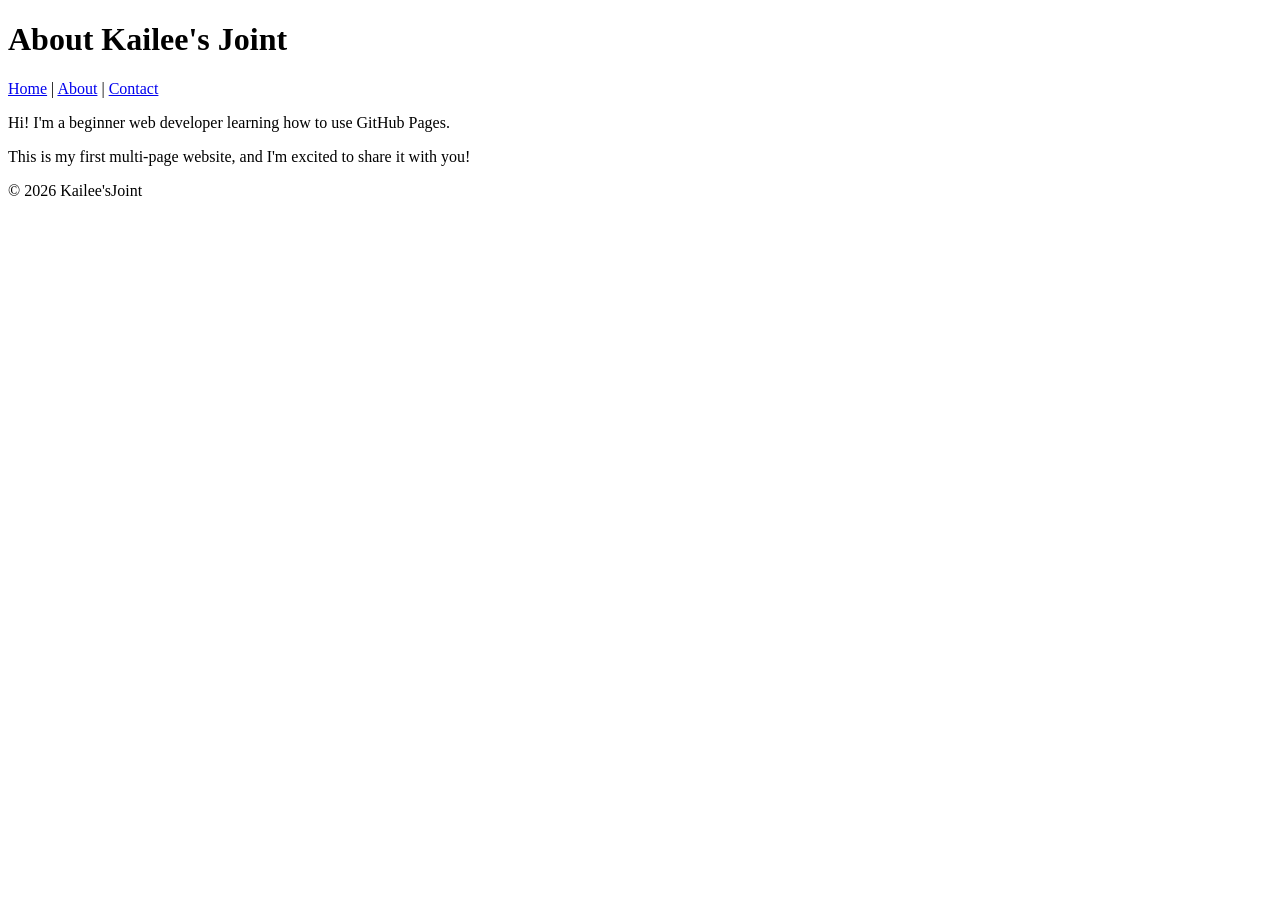
==== about.html @ 02b292e3 "Create about.html" ====
<!DOCTYPE html> 

<html lang="en"> 

<head> 

    <meta charset="UTF-8"> 

    <meta name="viewport" content="width=device-width, initial-scale=1.0"> 

    <title>About Kailee's Joint</title> 

</head> 

<body> 

    <header> 

        <h1>About Kailee's Joint</h1> 

        <nav> 

            <a href="index.html">Home</a> | 

            <a href="about.html">About</a> | 

            <a href="contact.html">Contact</a> 

        </nav> 

    </header> 

 

    <main> 

        <p>Hi! I'm a beginner web developer learning how to use GitHub Pages.</p> 

        <p>This is my first multi-page website, and I'm excited to share it with you!</p> 

    </main> 

 

    <footer> 

        <p>&copy; 2026 Kailee'sJoint</p> 

    </footer> 

</body> 

</html>
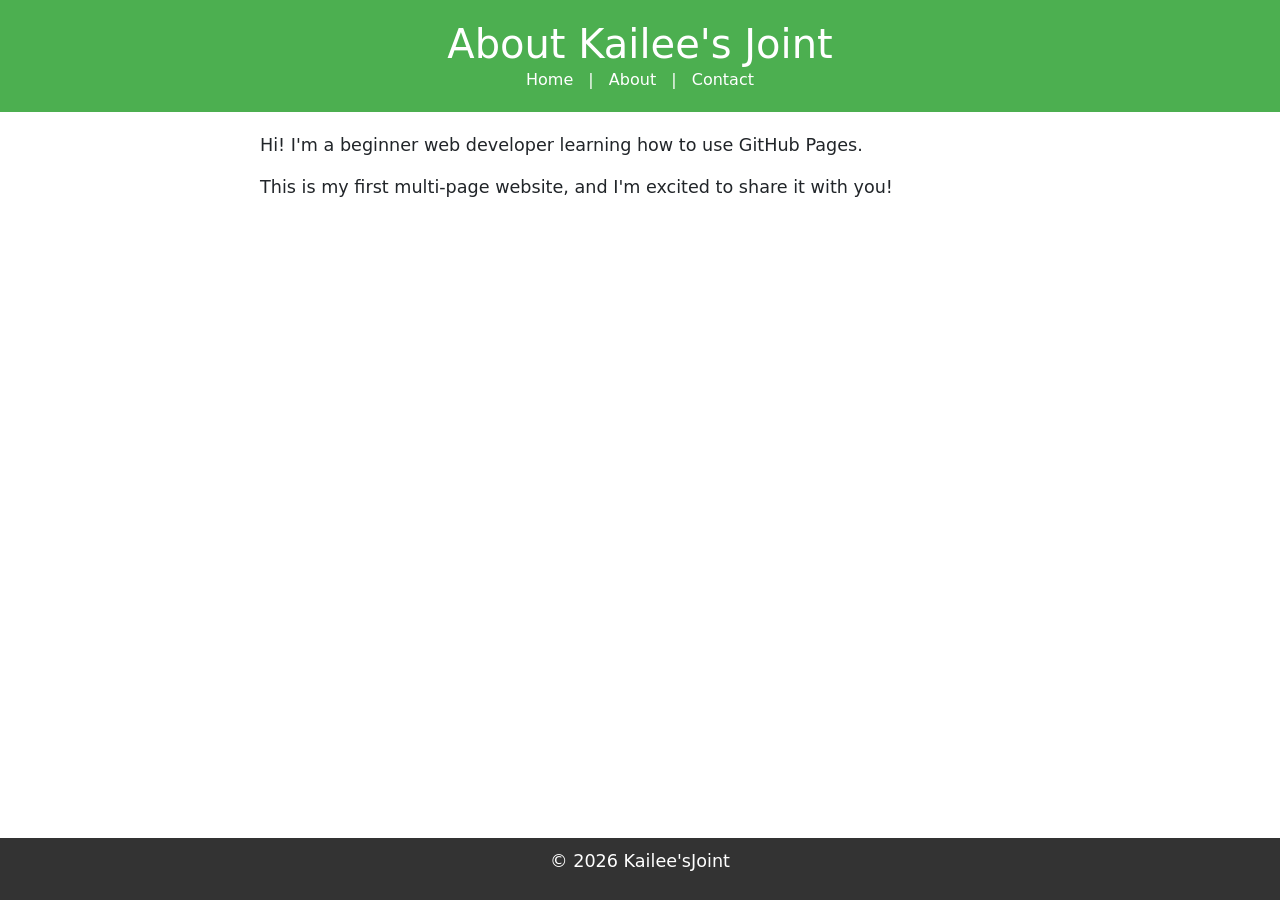
==== commit bf168c4a: "Update about.html" ====
--- a/about.html
+++ b/about.html
@@ -9,6 +9,12 @@
     <meta name="viewport" content="width=device-width, initial-scale=1.0"> 
 
     <title>About Kailee's Joint</title> 
+
+    <link rel="stylesheet" href="styles.css">
+
+    <!-- Bootstrap CSS --> 
+
+<link href="https://cdn.jsdelivr.net/npm/bootstrap@5.3.0/dist/css/bootstrap.min.css" rel="stylesheet"> 
 
 </head> 
 
--- a/styles.css
+++ b/styles.css
@@ -0,0 +1,132 @@
+body { 
+
+    font-family: Arial, sans-serif; 
+
+    color: #333; 
+
+    background-color: #f9f9f9; 
+
+    margin: 0; 
+
+    padding: 0; 
+
+    line-height: 1.6; 
+
+} 
+header { 
+
+    background-color: #4CAF50; 
+
+    color: white; 
+
+    padding: 20px; 
+
+    text-align: center; 
+
+} 
+
+ 
+
+header h1 { 
+
+    margin: 0; 
+
+} 
+
+ 
+
+nav a { 
+
+    color: white; 
+
+    text-decoration: none; 
+
+    margin: 0 10px; 
+
+} 
+
+ 
+
+nav a:hover { 
+
+    text-decoration: underline; 
+
+} 
+
+main { 
+
+    padding: 20px; 
+
+    max-width: 800px; 
+
+    margin: 0 auto; 
+
+} 
+
+ 
+
+main img { 
+
+    max-width: 100%; 
+
+    height: auto; 
+
+    display: block; 
+
+    margin: 20px 0; 
+
+} 
+footer { 
+
+    background-color: #333; 
+
+    color: white; 
+
+    text-align: center; 
+
+    padding: 10px; 
+
+    position: fixed; 
+
+    bottom: 0; 
+
+    width: 100%; 
+
+} 
+p { 
+
+    font-size: 1.1em; 
+
+} 
+
+ 
+
+a { 
+
+    color: #4CAF50; 
+
+    text-decoration: none; 
+
+} 
+
+ 
+
+a:hover { 
+
+    text-decoration: underline; 
+
+} 
+img { 
+
+    border: 5px solid #4CAF50; 
+
+    border-radius: 10px; 
+
+} 
+main a[href^="mailto:"] { 
+
+    color: #ff5722; 
+
+    font-weight: bold; 
+
+} 
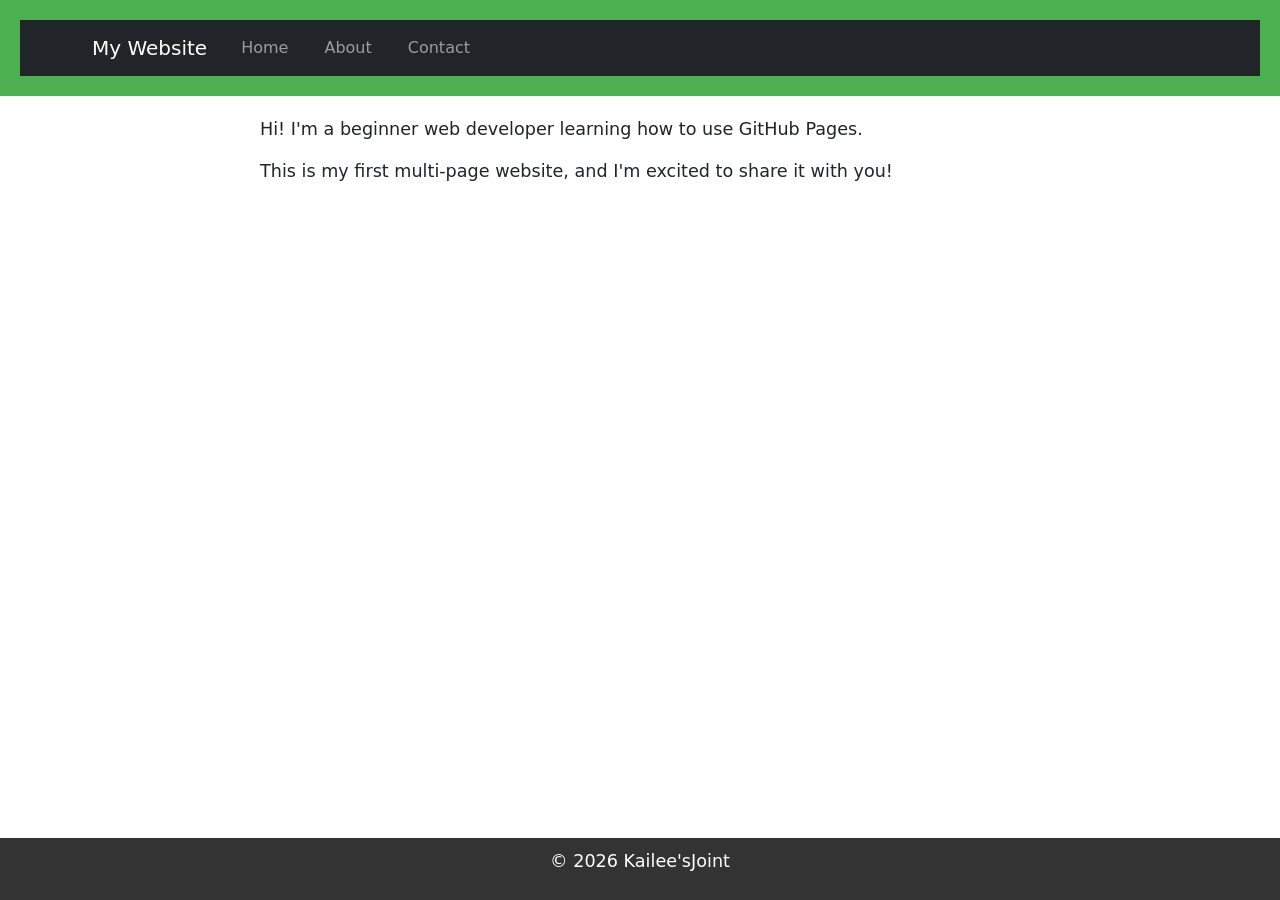
==== commit 56bb3a3c: "Update about.html" ====
--- a/about.html
+++ b/about.html
@@ -20,21 +20,57 @@
 
 <body> 
 
+    <!-- Bootstrap JS and dependencies --> 
+
+<script src="https://cdn.jsdelivr.net/npm/@popperjs/core@2.11.6/dist/umd/popper.min.js"></script> 
+
+<script src="https://cdn.jsdelivr.net/npm/bootstrap@5.3.0/dist/js/bootstrap.min.js"></script> 
+
     <header> 
 
-        <h1>About Kailee's Joint</h1> 
+    <nav class="navbar navbar-expand-lg navbar-dark bg-dark"> 
 
-        <nav> 
+        <div class="container"> 
 
-            <a href="index.html">Home</a> | 
+            <a class="navbar-brand" href="index.html">My Website</a> 
 
-            <a href="about.html">About</a> | 
+            <button class="navbar-toggler" type="button" data-bs-toggle="collapse" data-bs-target="#navbarNav"> 
 
-            <a href="contact.html">Contact</a> 
+                <span class="navbar-toggler-icon"></span> 
 
-        </nav> 
+            </button> 
 
-    </header> 
+            <div class="collapse navbar-collapse" id="navbarNav"> 
+
+                <ul class="navbar-nav"> 
+
+                    <li class="nav-item"> 
+
+                        <a class="nav-link" href="index.html">Home</a> 
+
+                    </li> 
+
+                    <li class="nav-item"> 
+
+                        <a class="nav-link" href="about.html">About</a> 
+
+                    </li> 
+
+                    <li class="nav-item"> 
+
+                        <a class="nav-link" href="contact.html">Contact</a> 
+
+                    </li> 
+
+                </ul> 
+
+            </div> 
+
+        </div> 
+
+    </nav> 
+
+</header> 
 
  
 
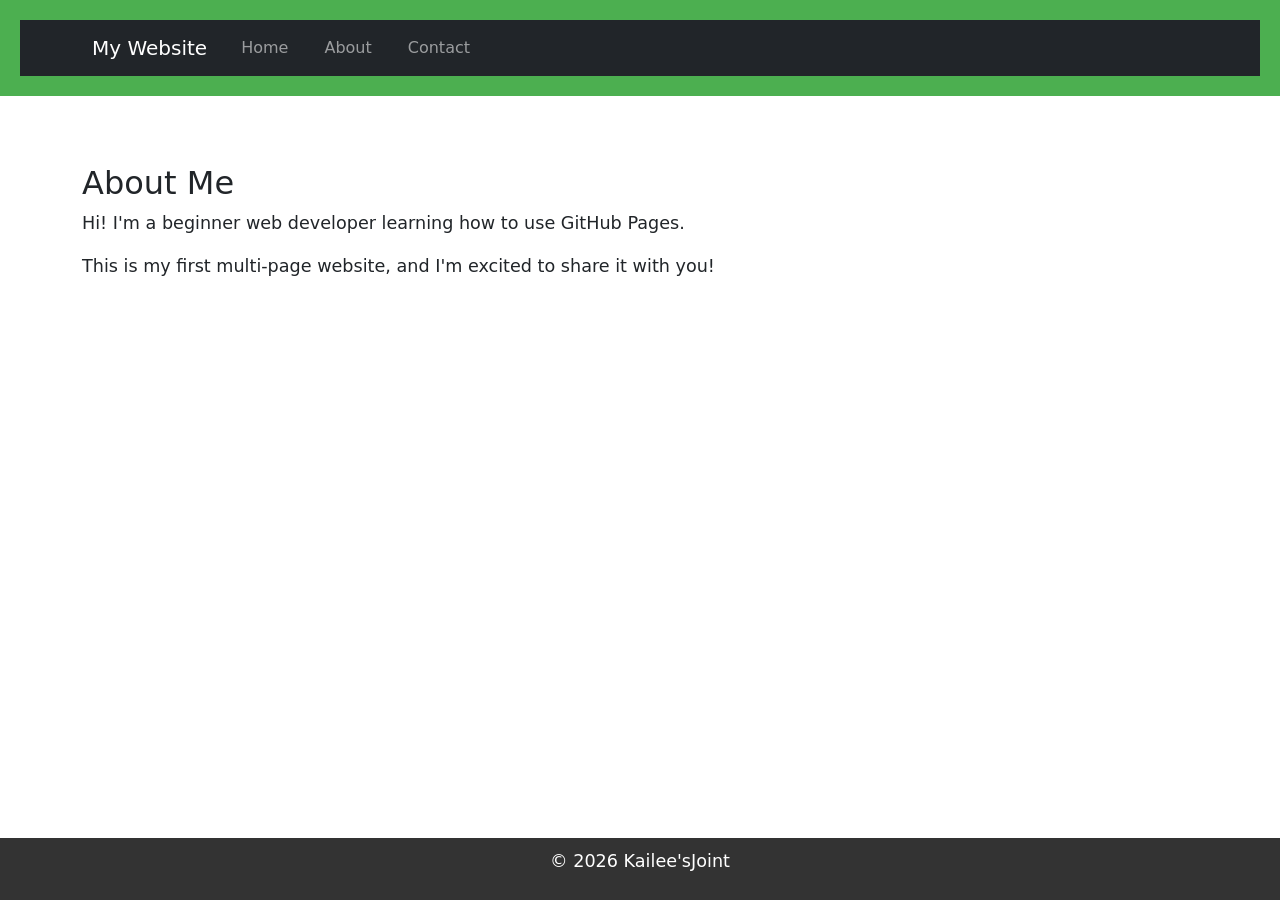
==== commit 58d85a47: "Update about.html" ====
--- a/about.html
+++ b/about.html
@@ -74,13 +74,15 @@
 
  
 
-    <main> 
+    <main class="container my-5"> 
 
-        <p>Hi! I'm a beginner web developer learning how to use GitHub Pages.</p> 
+    <h2>About Me</h2> 
 
-        <p>This is my first multi-page website, and I'm excited to share it with you!</p> 
+    <p>Hi! I'm a beginner web developer learning how to use GitHub Pages.</p> 
 
-    </main> 
+    <p>This is my first multi-page website, and I'm excited to share it with you!</p> 
+
+</main> 
 
  
 
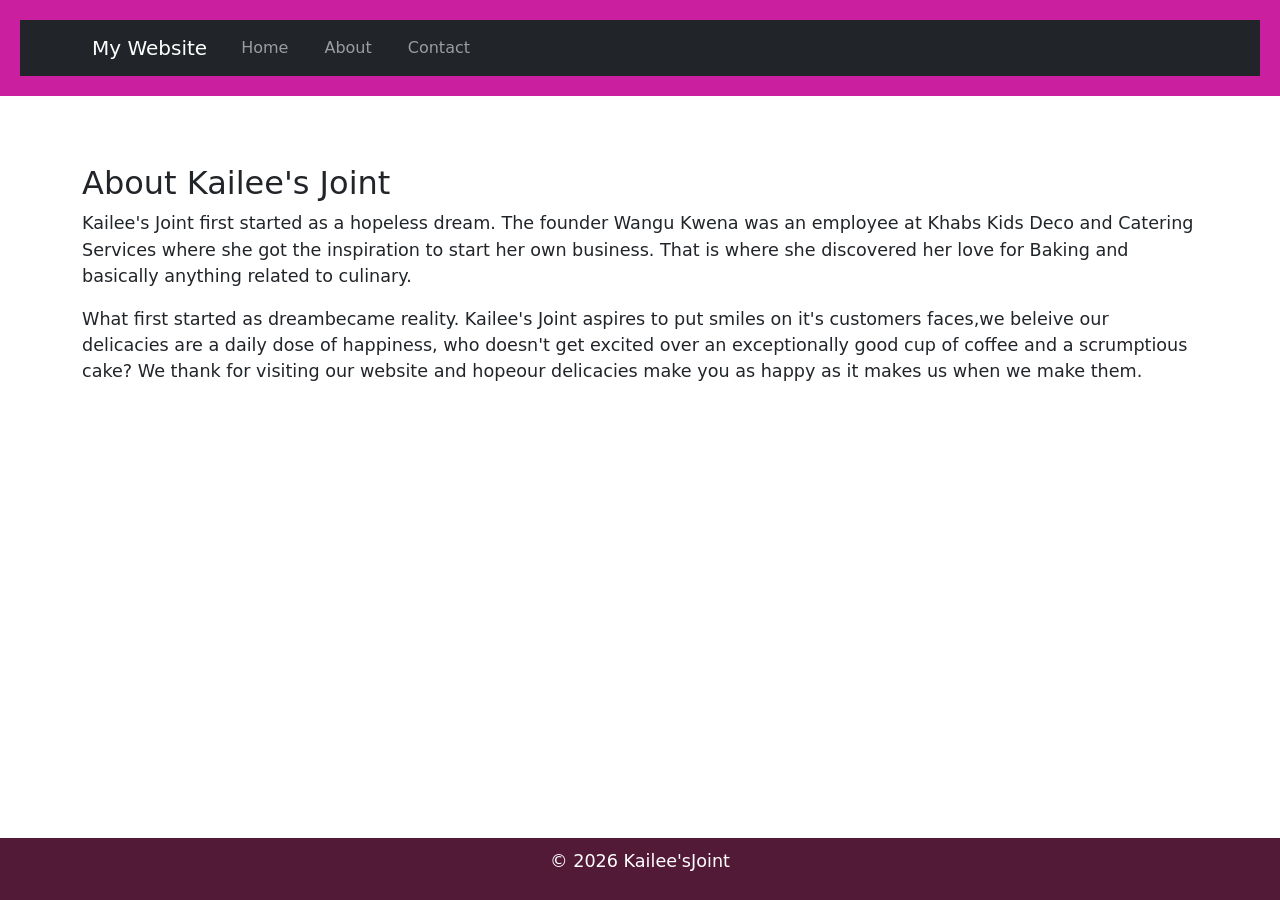
==== commit 9b3f1545: "Update about.html" ====
--- a/about.html
+++ b/about.html
@@ -76,11 +76,11 @@
 
     <main class="container my-5"> 
 
-    <h2>About Me</h2> 
+    <h2>About Kailee's Joint</h2> 
 
-    <p>Hi! I'm a beginner web developer learning how to use GitHub Pages.</p> 
+    <p>Kailee's Joint first started as a hopeless dream. The founder Wangu Kwena was an employee at Khabs Kids Deco and Catering Services where she got the inspiration to start her own business. That is where she discovered her love for Baking and basically anything related to culinary.</p> 
 
-    <p>This is my first multi-page website, and I'm excited to share it with you!</p> 
+    <p>What first started as dreambecame reality. Kailee's Joint aspires to put smiles on it's customers faces,we beleive our delicacies are a daily dose of happiness, who doesn't get excited over an exceptionally good cup of coffee and a scrumptious cake? We thank for visiting our website and hopeour delicacies make you as happy as it makes us when we make them.</p> 
 
 </main> 
 
--- a/styles.css
+++ b/styles.css
@@ -1,10 +1,11 @@
+
 body { 
 
     font-family: Arial, sans-serif; 
 
-    color: #333; 
+    color: #e61212; 
 
-    background-color: #f9f9f9; 
+    background-color: #0c6dbd; 
 
     margin: 0; 
 
@@ -15,9 +16,9 @@
 } 
 header { 
 
-    background-color: #4CAF50; 
+    background-color: #ca1f9f; 
 
-    color: white; 
+    color: rgb(238, 14, 6); 
 
     padding: 20px; 
 
@@ -78,7 +79,7 @@
 } 
 footer { 
 
-    background-color: #333; 
+    background-color: #531a37; 
 
     color: white; 
 
@@ -103,7 +104,7 @@
 
 a { 
 
-    color: #4CAF50; 
+    color: #8b0845; 
 
     text-decoration: none; 
 
@@ -118,14 +119,14 @@
 } 
 img { 
 
-    border: 5px solid #4CAF50; 
+    border: 5px solid #4d0236; 
 
     border-radius: 10px; 
 
 } 
 main a[href^="mailto:"] { 
 
-    color: #ff5722; 
+    color: #a70268d5; 
 
     font-weight: bold; 
 
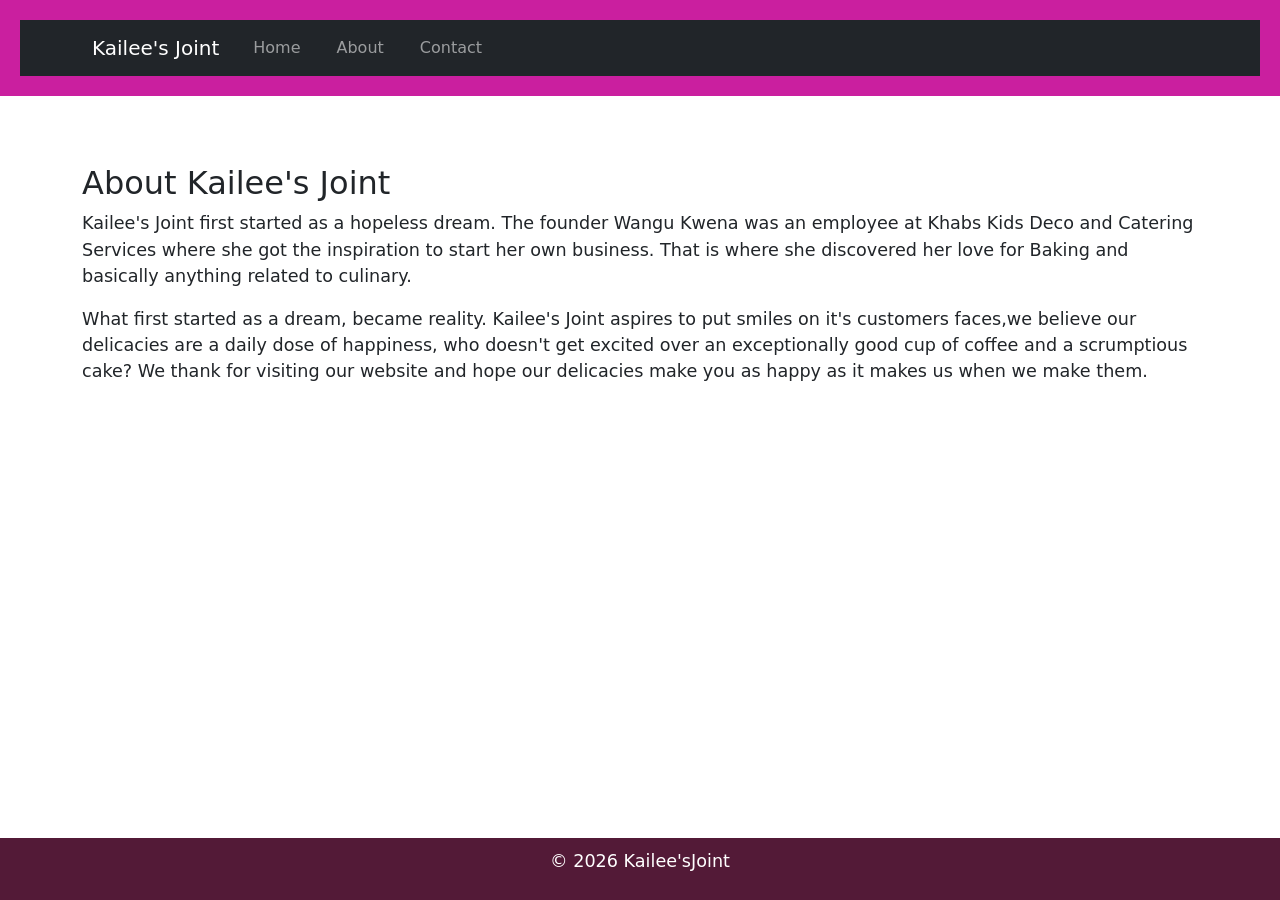
==== commit 00ec392c: "Update about.html" ====
--- a/about.html
+++ b/about.html
@@ -32,7 +32,7 @@
 
         <div class="container"> 
 
-            <a class="navbar-brand" href="index.html">My Website</a> 
+            <a class="navbar-brand" href="index.html">Kailee's Joint</a> 
 
             <button class="navbar-toggler" type="button" data-bs-toggle="collapse" data-bs-target="#navbarNav"> 
 
@@ -80,7 +80,7 @@
 
     <p>Kailee's Joint first started as a hopeless dream. The founder Wangu Kwena was an employee at Khabs Kids Deco and Catering Services where she got the inspiration to start her own business. That is where she discovered her love for Baking and basically anything related to culinary.</p> 
 
-    <p>What first started as dreambecame reality. Kailee's Joint aspires to put smiles on it's customers faces,we beleive our delicacies are a daily dose of happiness, who doesn't get excited over an exceptionally good cup of coffee and a scrumptious cake? We thank for visiting our website and hopeour delicacies make you as happy as it makes us when we make them.</p> 
+    <p>What first started as a dream, became reality. Kailee's Joint aspires to put smiles on it's customers faces,we believe our delicacies are a daily dose of happiness, who doesn't get excited over an exceptionally good cup of coffee and a scrumptious cake? We thank for visiting our website and hope our delicacies make you as happy as it makes us when we make them.</p> 
 
 </main> 
 
